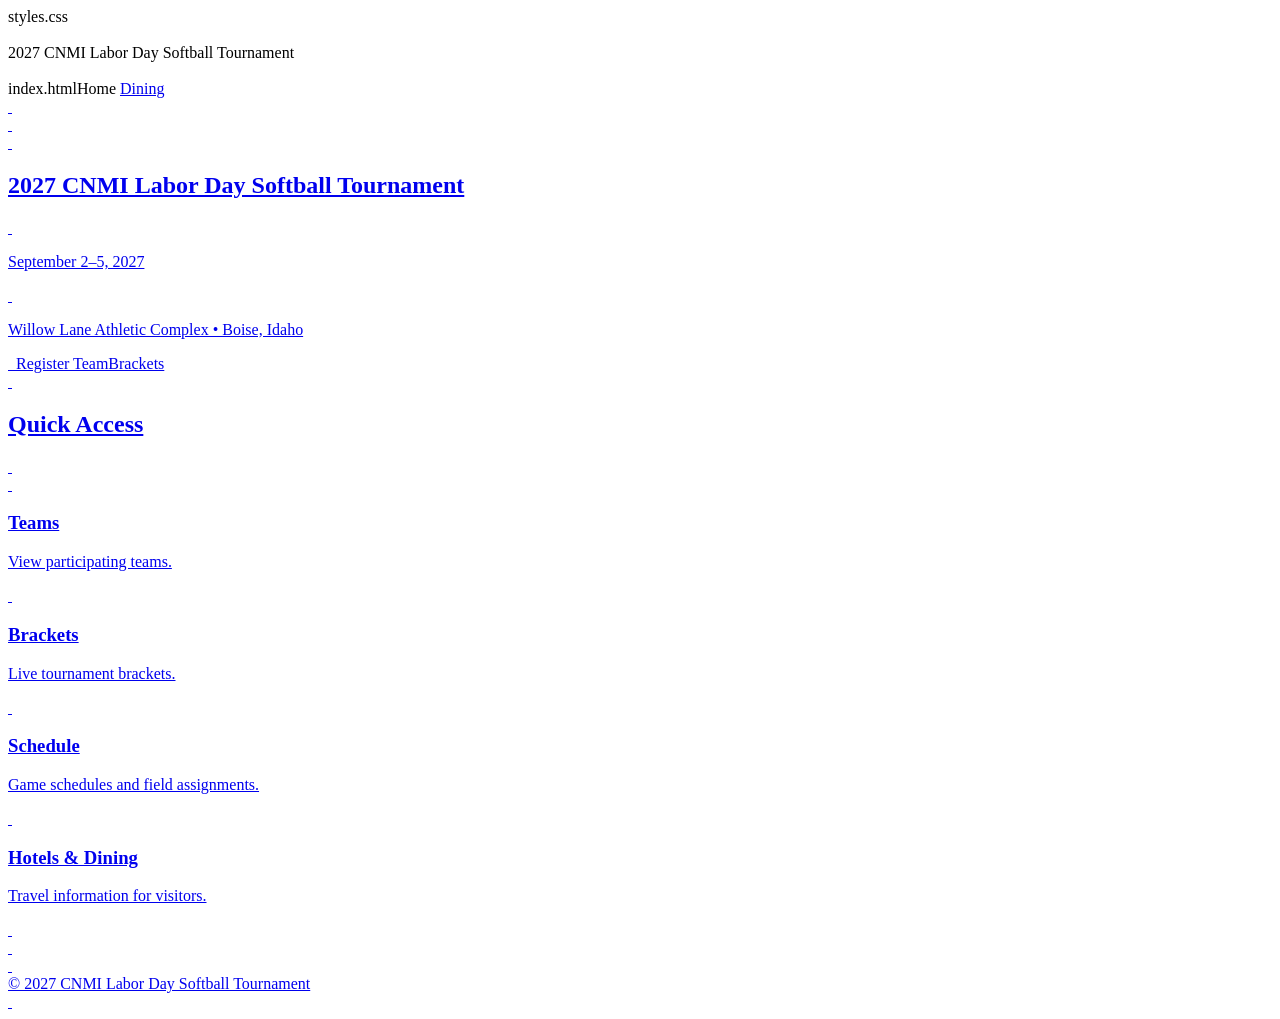
==== index.html @ 0f591076 "Create index.html" ====
<!DOCTYPE html>
<html lang="en">
<head>
<meta charset="UTF-8">
<meta name="viewport" content="width=device-width, initial-scale=1">
<title>2027 CNMI Labor Day Softball Tournament</title>
styles.css
</head>
 
<body>
 
<header>
<div class="container navbar">
 
<div class="logo">
2027 CNMI Labor Day Softball Tournament
</div>
 
<div class="nav-links">
index.htmlHome</a>
<a hreftmlTeams</a>
<a hrefs.htmlBrackets</a>
<a hrefe.htmlSchedule</a>
<a hreftmlVenue</a>
<a hrefhtmlHotels</a>
<a href="dining.html">Dining</atmlContact</a>
</div>
 
</div>
</header>
 
<section class="hero">
 
<h1>2027 CNMI Labor Day Softball Tournament</h1>
 
<p>
September 2–5, 2027
</p>
 
<p>
Willow Lane Athletic Complex • Boise, Idaho
</p>
 
<a href="teams.html" class="btn">Register TeamBrackets</a>
<a href="schedule.htmldule</a>
 
</section>
 
<section class="section">
<div class="container">
 
<h2 class="section-title">Quick Access</h2>
 
<div class="grid">
 
<div class="card">
<h3>Teams</h3>
<p>View participating teams.</p>
</div>
 
<div class="card">
<h3>Brackets</h3>
<p>Live tournament brackets.</p>
</div>
 
<div class="card">
<h3>Schedule</h3>
<p>Game schedules and field assignments.</p>
</div>
 
<div class="card">
<h3>Hotels & Dining</h3>
<p>Travel information for visitors.</p>
</div>
 
</div>
 
</div>
</section>
 
<footer>
© 2027 CNMI Labor Day Softball Tournament
</footer>
 
</body>
</html>
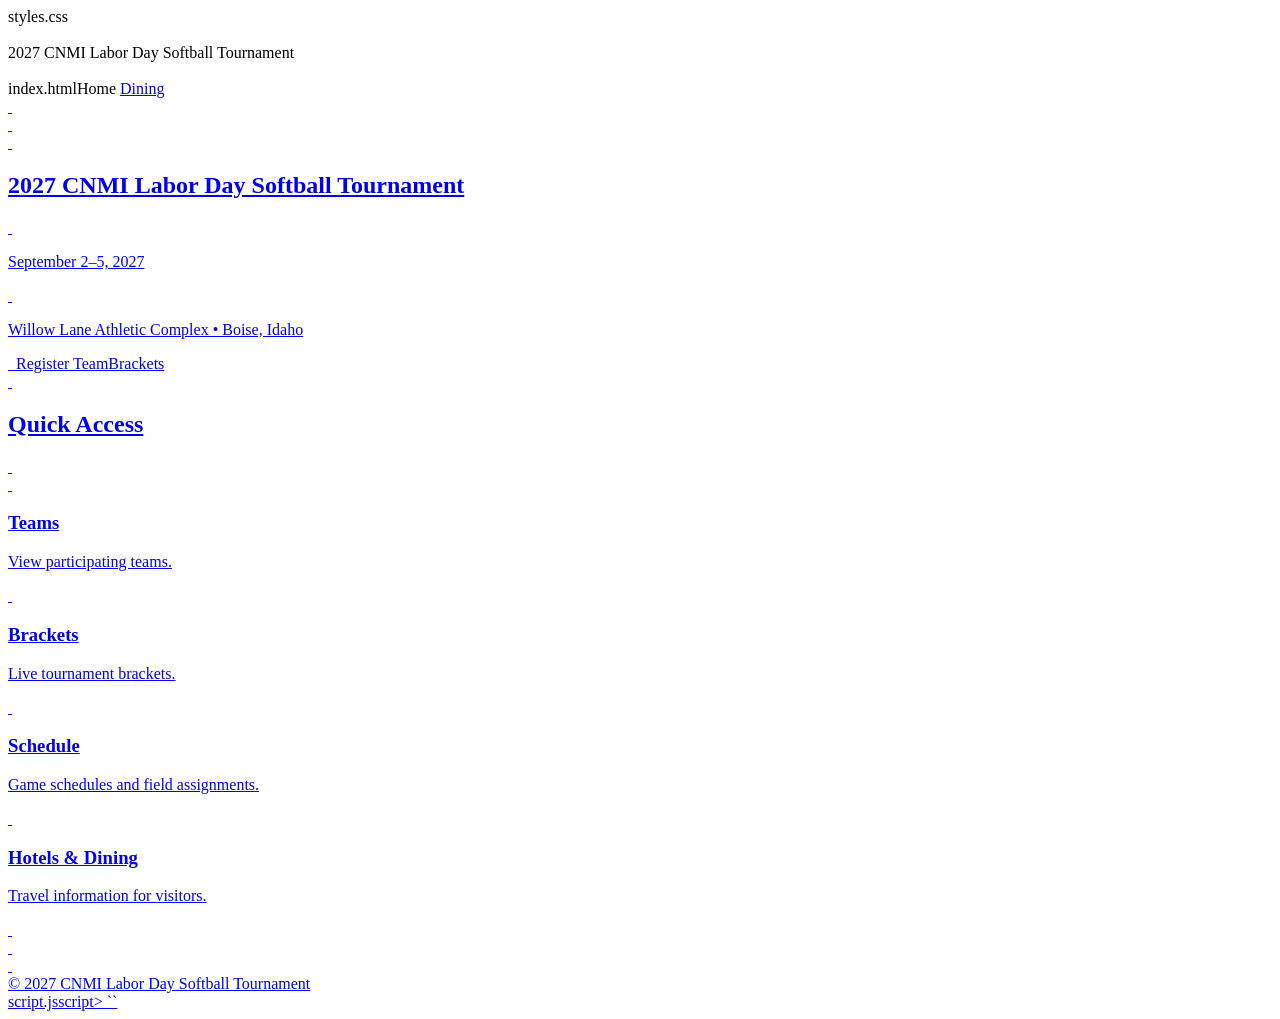
==== commit 0b9d1734: "Update index.html" ====
--- a/index.html
+++ b/index.html
@@ -81,6 +81,8 @@
 <footer>
 © 2027 CNMI Labor Day Softball Tournament
 </footer>
- 
+
+script.jsscript>
+``  
 </body>
 </html>
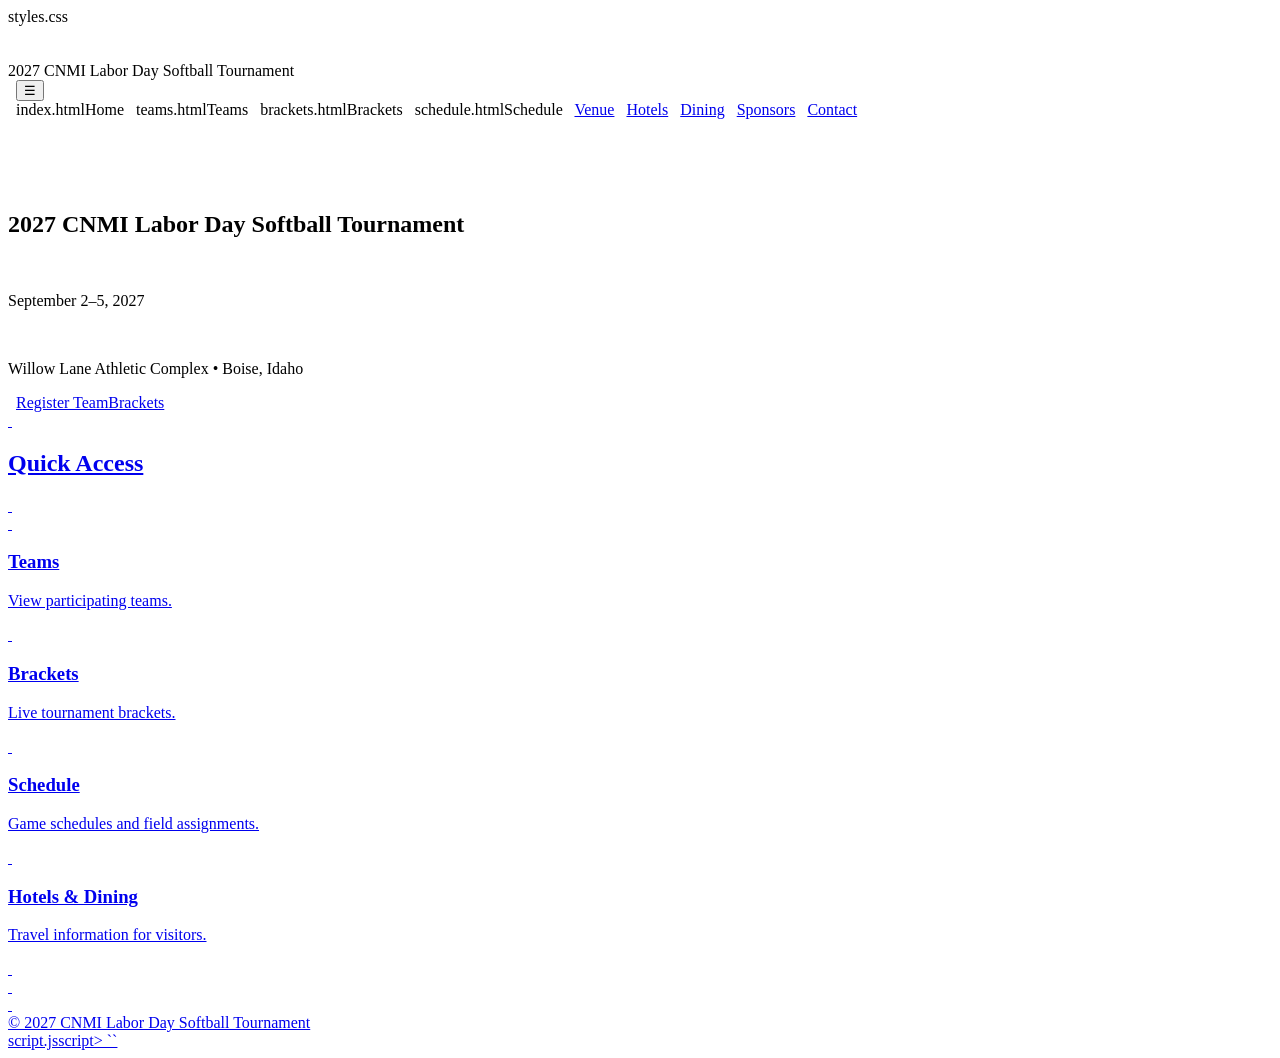
==== commit bb5536bf: "Update index.html" ====
--- a/index.html
+++ b/index.html
@@ -10,23 +10,44 @@
 <body>
  
 <header>
+ 
 <div class="container navbar">
  
 <div class="logo">
 2027 CNMI Labor Day Softball Tournament
 </div>
  
+<button
+class="menu-toggle"
+aria-label="Open navigation menu"
+onclick="toggleMenu()">
+☰
+</button>
+ 
 <div class="nav-links">
+ 
 index.htmlHome</a>
-<a hreftmlTeams</a>
-<a hrefs.htmlBrackets</a>
-<a hrefe.htmlSchedule</a>
-<a hreftmlVenue</a>
-<a hrefhtmlHotels</a>
-<a href="dining.html">Dining</atmlContact</a>
+ 
+teams.htmlTeams</a>
+ 
+brackets.htmlBrackets</a>
+ 
+schedule.htmlSchedule</a>
+ 
+<a href="venue.html">Venue</a>
+ 
+<a href="hotels.html">Hotels</a>
+ 
+<a href="dining.html">Dining</a>
+ 
+<a href="sponsors.html">Sponsors</a>
+ 
+<a href="contact.html">Contact</a>
+ 
 </div>
  
 </div>
+ 
 </header>
  
 <section class="hero">
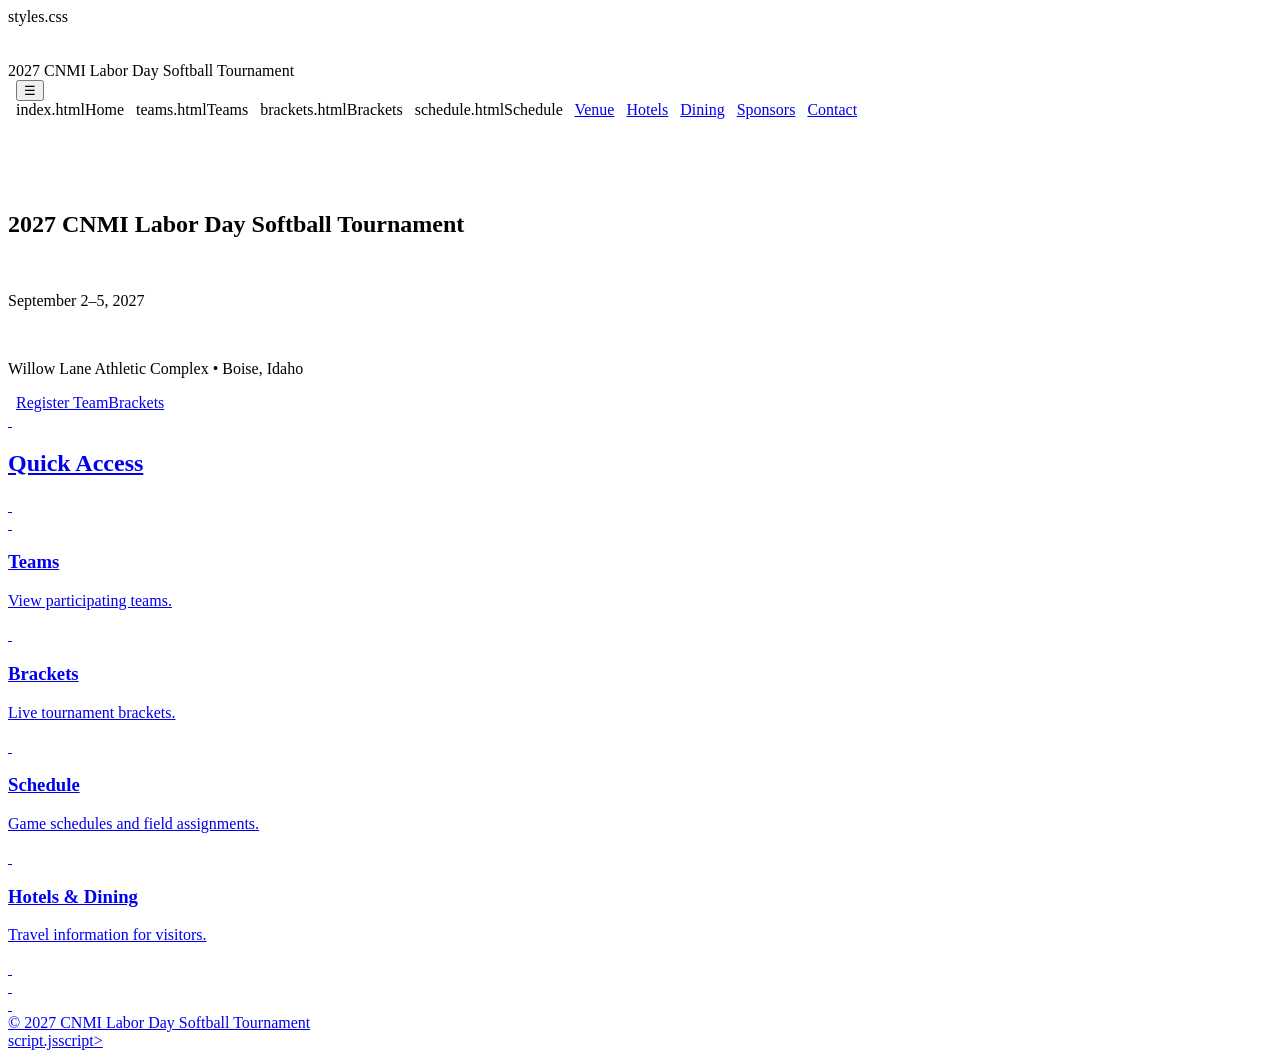
==== commit e2771eb4: "Update index.html" ====
--- a/index.html
+++ b/index.html
@@ -104,6 +104,6 @@
 </footer>
 
 script.jsscript>
-``  
+
 </body>
 </html>
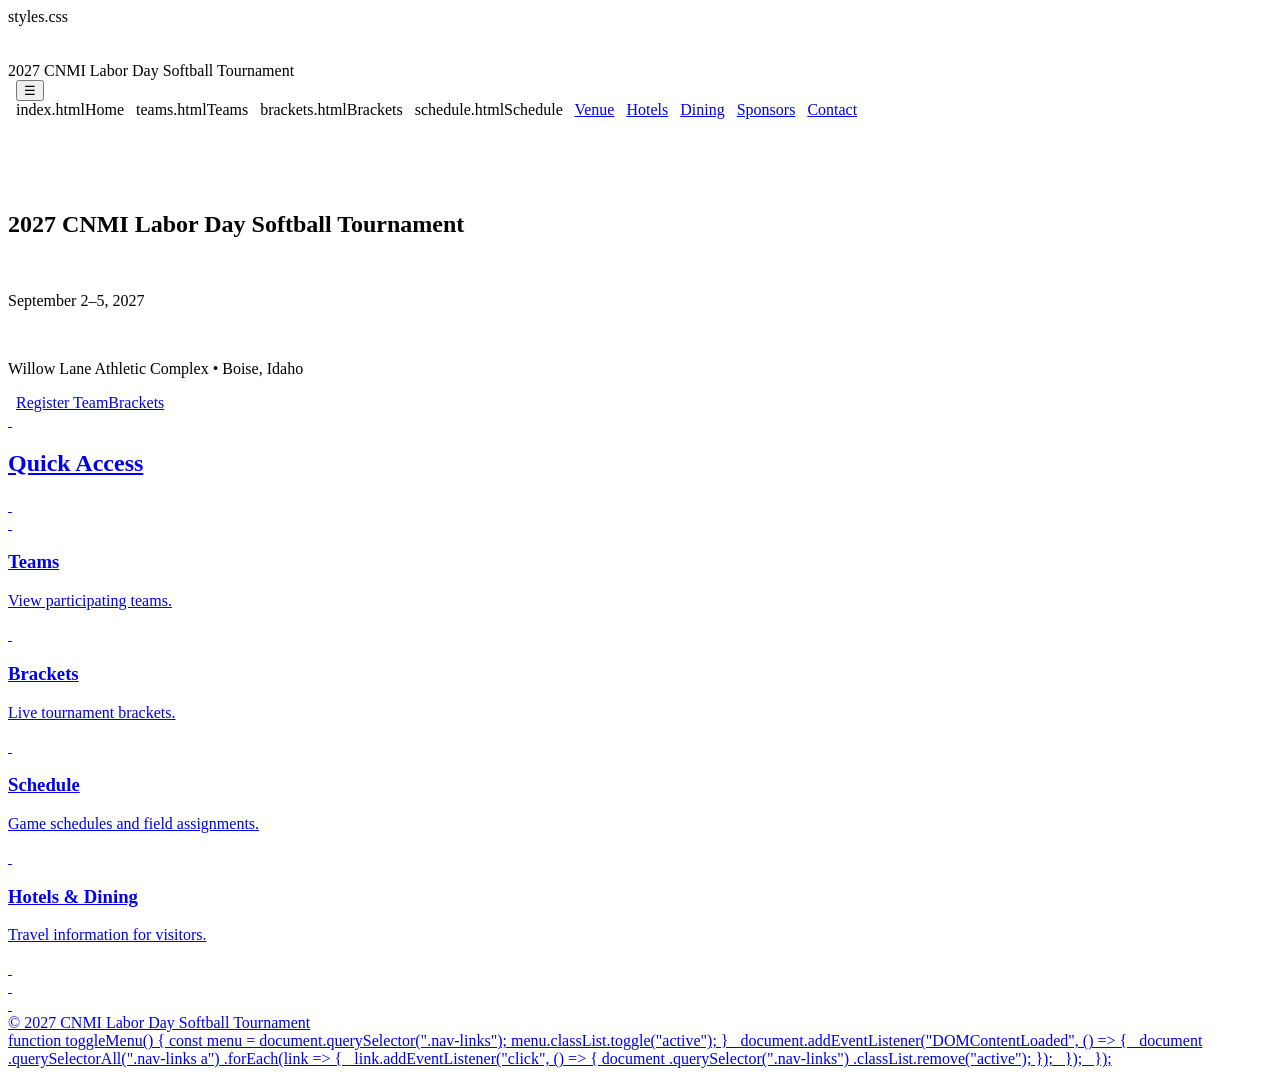
==== commit f044e8dc: "Update index.html" ====
--- a/index.html
+++ b/index.html
@@ -103,7 +103,26 @@
 © 2027 CNMI Labor Day Softball Tournament
 </footer>
 
-script.jsscript>
+function toggleMenu() {
+const menu = document.querySelector(".nav-links");
+menu.classList.toggle("active");
+}
+ 
+document.addEventListener("DOMContentLoaded", () => {
+ 
+document
+.querySelectorAll(".nav-links a")
+.forEach(link => {
+ 
+link.addEventListener("click", () => {
+document
+.querySelector(".nav-links")
+.classList.remove("active");
+});
+ 
+});
+ 
+});
 
 </body>
 </html>
